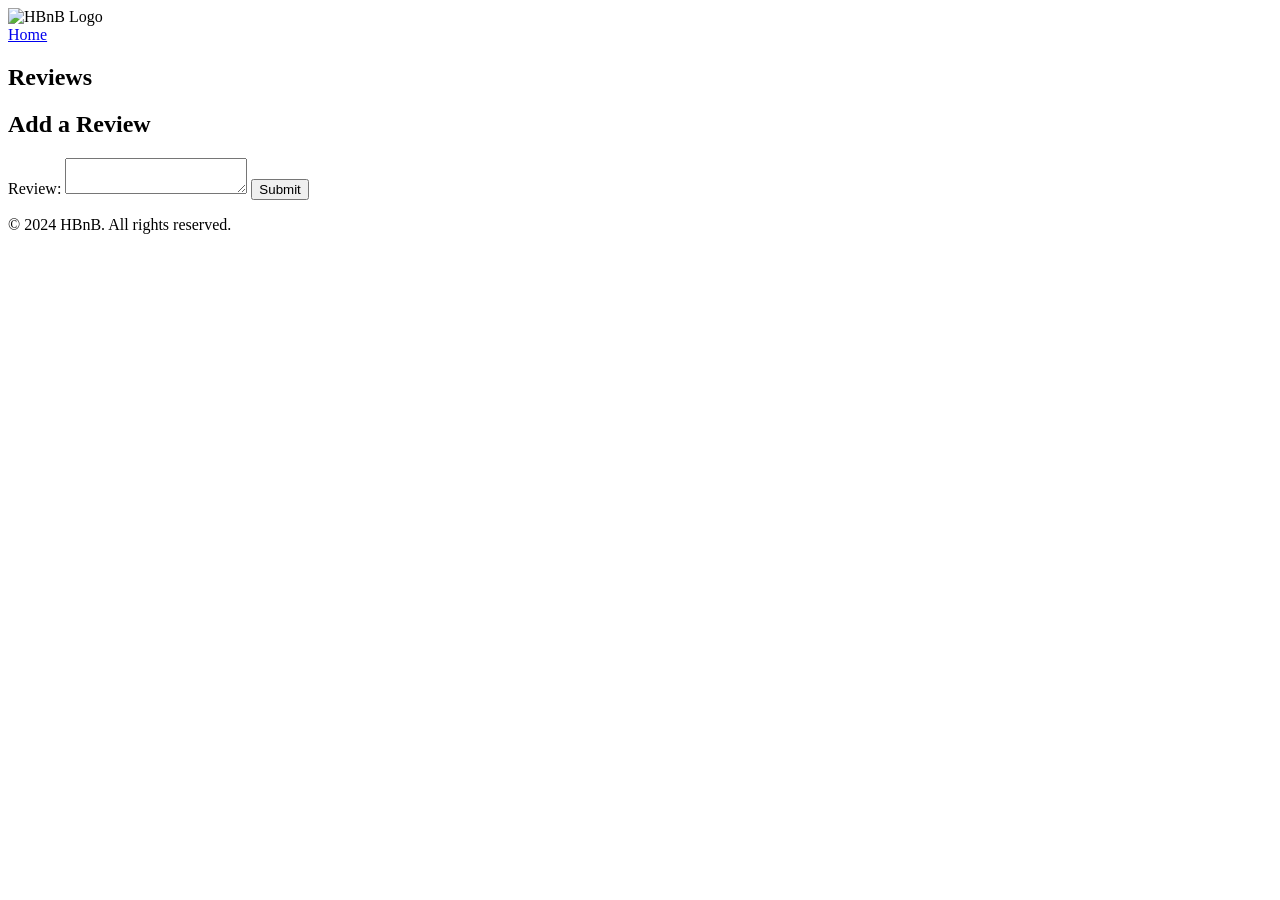
==== part4/place.html @ 49b5a62b "feat: implement place details layout with review functionality" ====
<!DOCTYPE html>
<html lang="en">
<head>
    <meta charset="UTF-8">
    <meta name="viewport" content="width=device-width, initial-scale=1.0">
    <title>Place Details</title>
    <link rel="stylesheet" href="styles.css">
    <link rel="icon" href="icon.png" type="image/png">  <!-- ← ajouté -->
</head>
<body>
    <header>  <!-- ← ajouté -->
        <div class="header-container">
            <img src="logo.png" alt="HBnB Logo" class="logo">
            <nav>
                <a href="index.html" class="login-button">Home</a>
            </nav>
        </div>
    </header>

    <main>
        <section id="place-details" class="place-details">  <!-- ← classe ajoutée -->
            <div class="place-info">  <!-- ← ajouté -->
                <!-- Place details will be populated dynamically -->
            </div>
        </section>

        <section id="reviews">
            <h2>Reviews</h2>
            <!-- Each review will look like this :
            <div class="review-card">
                <p>Comment</p>
                <p>User Name</p>
                <p>Rating: 5</p>
            </div>
            -->
        </section>

        <section id="add-review">
            <h2>Add a Review</h2>
            <form id="review-form" class="add-review form">  <!-- ← classes ajoutées -->
                <label for="review-text">Review:</label>
                <textarea id="review-text" name="review-text" required></textarea>
                
                <button type="submit">Submit</button>
            </form>
        </section>
    </main>

    <footer>  <!-- ← ajouté -->
        <p>© 2024 HBnB. All rights reserved.</p>
    </footer>

    <script src="scripts.js"></script>
</body>
</html>
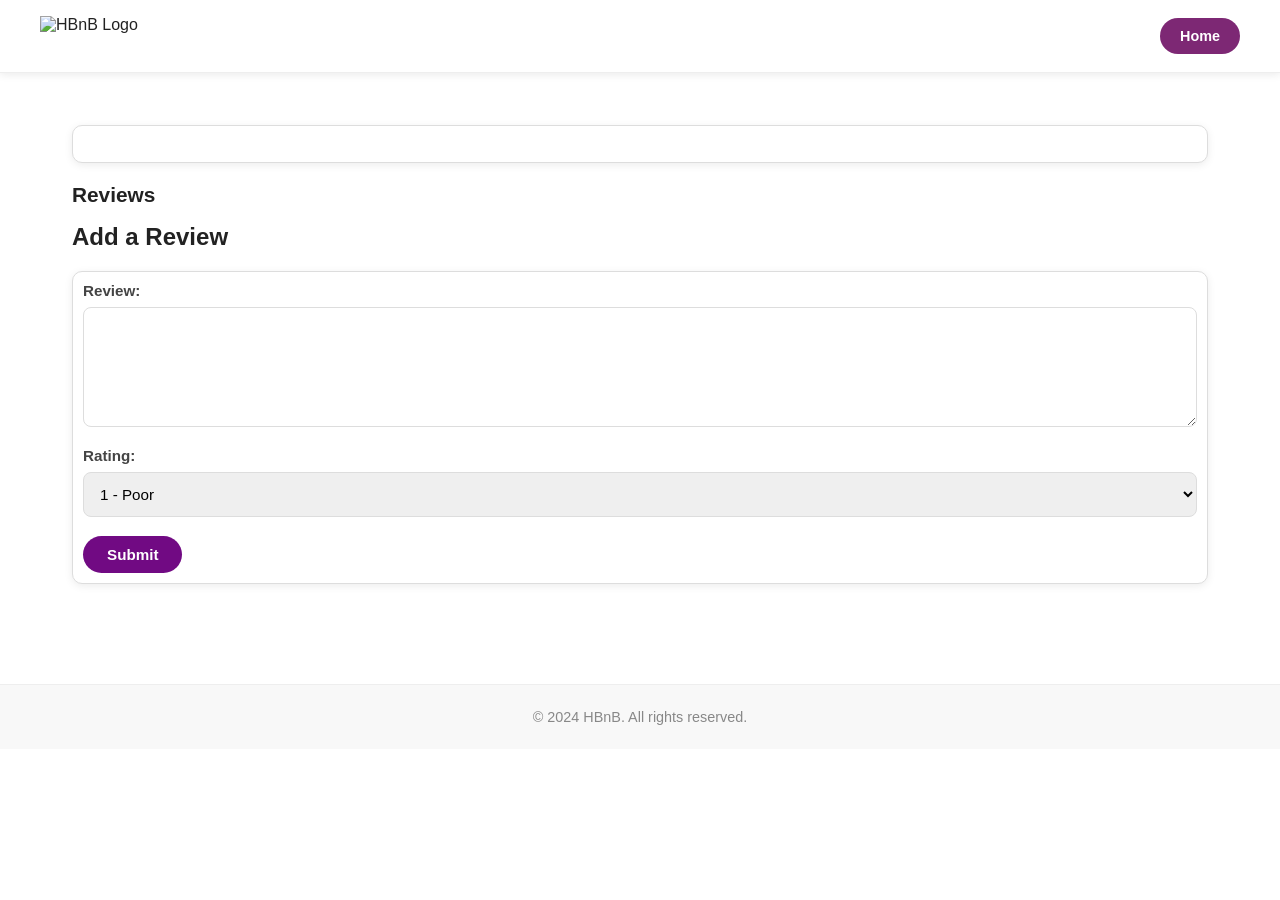
==== commit 33836d49: "feat: integrate review form into place details page Update place.html with a complete review submiss" ====
--- a/part4/place.html
+++ b/part4/place.html
@@ -5,10 +5,10 @@
     <meta name="viewport" content="width=device-width, initial-scale=1.0">
     <title>Place Details</title>
     <link rel="stylesheet" href="styles.css">
-    <link rel="icon" href="icon.png" type="image/png">  <!-- ← ajouté -->
+    <link rel="icon" href="icon.png" type="image/png">
 </head>
 <body>
-    <header>  <!-- ← ajouté -->
+    <header>
         <div class="header-container">
             <img src="logo.png" alt="HBnB Logo" class="logo">
             <nav>
@@ -18,8 +18,8 @@
     </header>
 
     <main>
-        <section id="place-details" class="place-details">  <!-- ← classe ajoutée -->
-            <div class="place-info">  <!-- ← ajouté -->
+        <section id="place-details" class="place-details">
+            <div class="place-info">
                 <!-- Place details will be populated dynamically -->
             </div>
         </section>
@@ -37,16 +37,25 @@
 
         <section id="add-review">
             <h2>Add a Review</h2>
-            <form id="review-form" class="add-review form">  <!-- ← classes ajoutées -->
+            <form id="place-review-form" class="add-review form">
                 <label for="review-text">Review:</label>
                 <textarea id="review-text" name="review-text" required></textarea>
-                
+
+                <label for="review-rating">Rating:</label>
+                <select id="rating" name="rating" required>
+                    <option value="1">1 - Poor</option>
+                    <option value="2">2 - Fair</option>
+                    <option value="3">3 - Good</option>
+                    <option value="4">4 - Very Good</option>
+                    <option value="5">5 - Excellent</option>
+                </select>
+
                 <button type="submit">Submit</button>
             </form>
         </section>
     </main>
 
-    <footer>  <!-- ← ajouté -->
+    <footer>
         <p>© 2024 HBnB. All rights reserved.</p>
     </footer>
 
--- a/part4/styles.css
+++ b/part4/styles.css
@@ -0,0 +1,356 @@
+* {
+    box-sizing: border-box;
+    margin: 0;
+    padding: 0;
+    font-family: 'Arial', sans-serif;
+}
+
+body {
+    background-color: #ffffff;
+    color: #222222;
+}
+
+/* ── HEADER ── */
+header {
+    background-color: #ffffff;
+    border-bottom: 1px solid #eeeeee;
+    padding: 1rem 2rem;
+    position: sticky;
+    top: 0;
+    z-index: 100;
+    box-shadow: 0 2px 8px rgba(0,0,0,0.08);
+}
+
+.header-container {
+    display: flex;
+    justify-content: space-between;
+    align-items: center;
+    max-width: 1200px;
+    margin: 0 auto;
+}
+
+.logo {
+    height: 40px;
+    width: auto;
+}
+
+.login-button {
+    color: #ffffff;
+    text-decoration: none;
+    background-color: #7d2874;
+    padding: 10px 20px;
+    border-radius: 25px;
+    font-weight: bold;
+    font-size: 0.9rem;
+    transition: background-color 0.2s;
+}
+
+.login-button:hover {
+    background-color: #710a83;
+}
+
+nav a {
+    color: #333;
+    text-decoration: none;
+    margin-left: 1rem;
+    font-weight: 500;
+}
+
+/* ── MAIN ── */
+main {
+    padding: 2rem;
+    max-width: 1200px;
+    margin: 0 auto;
+}
+
+/* ── FOOTER ── */
+footer {
+    background-color: #f8f8f8;
+    border-top: 1px solid #eeeeee;
+    color: #888888;
+    text-align: center;
+    padding: 1.5rem;
+    margin-top: 3rem;
+    font-size: 0.9rem;
+}
+
+/* ── FILTER ── */
+#filter {
+    margin-bottom: 2rem;
+    display: flex;
+    align-items: center;
+    gap: 1rem;
+    background-color: #f8f8f8;
+    padding: 1rem 1.5rem;
+    border-radius: 12px;
+    border: 1px solid #eeeeee;
+}
+
+#filter label {
+    font-weight: bold;
+    color: #444;
+}
+
+#price-filter {
+    padding: 8px 12px;
+    border-radius: 8px;
+    border: 1px solid #ddd;
+    font-size: 0.95rem;
+    cursor: pointer;
+}
+
+/* ── PLACE CARDS (index.html) ── */
+#places-list {
+    display: flex;
+    flex-wrap: wrap;
+    gap: 24px;
+}
+
+.place-card {
+    background-color: #ffffff;
+    border: 1px solid #dddddd;
+    border-radius: 10px;
+    padding: 10px;
+    margin: 20px;
+    width: calc(33% - 60px);
+    box-shadow: 0 2px 8px rgba(0,0,0,0.08);
+    transition: transform 0.2s, box-shadow 0.2s;
+    overflow: hidden;
+}
+
+.place-card:hover {
+    transform: translateY(-4px);
+    box-shadow: 0 8px 20px rgba(0,0,0,0.12);
+}
+
+.place-card img {
+    width: 100%;
+    height: 180px;
+    object-fit: cover;
+    border-radius: 8px;
+    margin-bottom: 0.8rem;
+}
+
+.place-card h3 {
+    font-size: 1.05rem;
+    margin-bottom: 0.4rem;
+    color: #222;
+}
+
+.place-card p {
+    margin-bottom: 1rem;
+    color: #666;
+    font-size: 0.95rem;
+}
+
+.place-card .price {
+    color: #7d2874;
+    font-weight: bold;
+    font-size: 1.1rem;
+}
+
+.details-button {
+    display: inline-block;
+    background-color: #710a83;
+    color: #ffffff;
+    padding: 8px 18px;
+    border-radius: 20px;
+    text-decoration: none;
+    font-weight: bold;
+    font-size: 0.9rem;
+    transition: background-color 0.2s;
+}
+
+.details-button:hover {
+    background-color: #710a83;
+}
+
+/* ── PLACE DETAILS (place.html) ── */
+.place-details {
+    background-color: #ffffff;
+    border: 1px solid #dddddd;
+    border-radius: 10px;
+    padding: 10px;
+    margin: 20px 0;
+    box-shadow: 0 2px 8px rgba(0,0,0,0.08);
+}
+
+.place-info {
+    padding: 0.5rem 0;
+}
+
+.place-info h2 {
+    font-size: 1.6rem;
+    margin-bottom: 0.8rem;
+    color: #222;
+}
+
+.place-info p {
+    margin-bottom: 0.6rem;
+    color: #555;
+    font-size: 1rem;
+    line-height: 1.6;
+}
+
+/* ── REVIEW CARDS ── */
+#reviews h2 {
+    margin-bottom: 1rem;
+    font-size: 1.3rem;
+    color: #222;
+}
+
+.review-card {
+    background-color: #f9f9f9;
+    border: 1px solid #dddddd;
+    border-radius: 10px;
+    padding: 10px;
+    margin: 20px 0;
+    box-shadow: 0 1px 4px rgba(0,0,0,0.06);
+}
+
+.review-card p {
+    margin-bottom: 0.4rem;
+    color: #444;
+    font-size: 0.95rem;
+}
+
+.review-card .rating {
+    color: #7d2874;
+    font-weight: bold;
+}
+
+/* ── LOGIN FORM ── */
+#login-form {
+    background-color: #ffffff;
+    border: 1px solid #dddddd;
+    border-radius: 12px;
+    padding: 2.5rem;
+    max-width: 420px;
+    margin: 3rem auto;
+    box-shadow: 0 4px 15px rgba(0,0,0,0.1);
+}
+
+#login-form h2 {
+    margin-bottom: 1.5rem;
+    text-align: center;
+    font-size: 1.5rem;
+    color: #222;
+}
+
+#login-form label {
+    display: block;
+    margin-bottom: 0.5rem;
+    font-weight: bold;
+    color: #444;
+    font-size: 0.95rem;
+}
+
+#login-form input {
+    width: 100%;
+    padding: 12px;
+    margin-bottom: 1.2rem;
+    border: 1px solid #ddd;
+    border-radius: 8px;
+    font-size: 1rem;
+    transition: border-color 0.2s;
+}
+
+#login-form input:focus {
+    outline: none;
+    border-color: #7d2874;
+}
+
+#login-form button {
+    width: 100%;
+    padding: 12px;
+    background-color: #7d2874;
+    color: #ffffff;
+    border: none;
+    border-radius: 25px;
+    font-size: 1rem;
+    cursor: pointer;
+    font-weight: bold;
+    transition: background-color 0.2s;
+}
+
+#login-form button:hover {
+    background-color: #710a83;
+}
+
+/* ── ADD REVIEW FORM ── */
+.add-review {
+    background-color: #ffffff;
+    border: 1px solid #dddddd;
+    border-radius: 10px;
+    padding: 10px;
+    margin: 20px 0;
+    box-shadow: 0 2px 8px rgba(0,0,0,0.08);
+}
+
+.add-review h2 {
+    margin-bottom: 1rem;
+    font-size: 1.3rem;
+    color: #222;
+}
+
+.add-review label {
+    display: block;
+    margin-bottom: 0.5rem;
+    font-weight: bold;
+    color: #444;
+    font-size: 0.95rem;
+}
+
+.add-review textarea {
+    width: 100%;
+    padding: 12px;
+    margin-bottom: 1rem;
+    border: 1px solid #ddd;
+    border-radius: 8px;
+    min-height: 120px;
+    resize: vertical;
+    font-size: 0.95rem;
+    transition: border-color 0.2s;
+}
+
+.add-review textarea:focus {
+    outline: none;
+    border-color: #7d2874;
+}
+
+.add-review select {
+    width: 100%;
+    padding: 12px;
+    margin-bottom: 1.2rem;
+    border: 1px solid #ddd;
+    border-radius: 8px;
+    font-size: 0.95rem;
+}
+
+.add-review button {
+    padding: 10px 24px;
+    background-color: #710a83;
+    color: #ffffff;
+    border: none;
+    border-radius: 25px;
+    cursor: pointer;
+    font-weight: bold;
+    font-size: 0.95rem;
+    transition: background-color 0.2s;
+}
+
+.add-review button:hover {
+    background-color: #710a83;
+}
+
+/* ── RESPONSIVE ── */
+@media (max-width: 768px) {
+    .place-card {
+        width: 100%;
+        margin: 10px 0;
+    }
+
+    #places-list {
+        flex-direction: column;
+    }
+}
